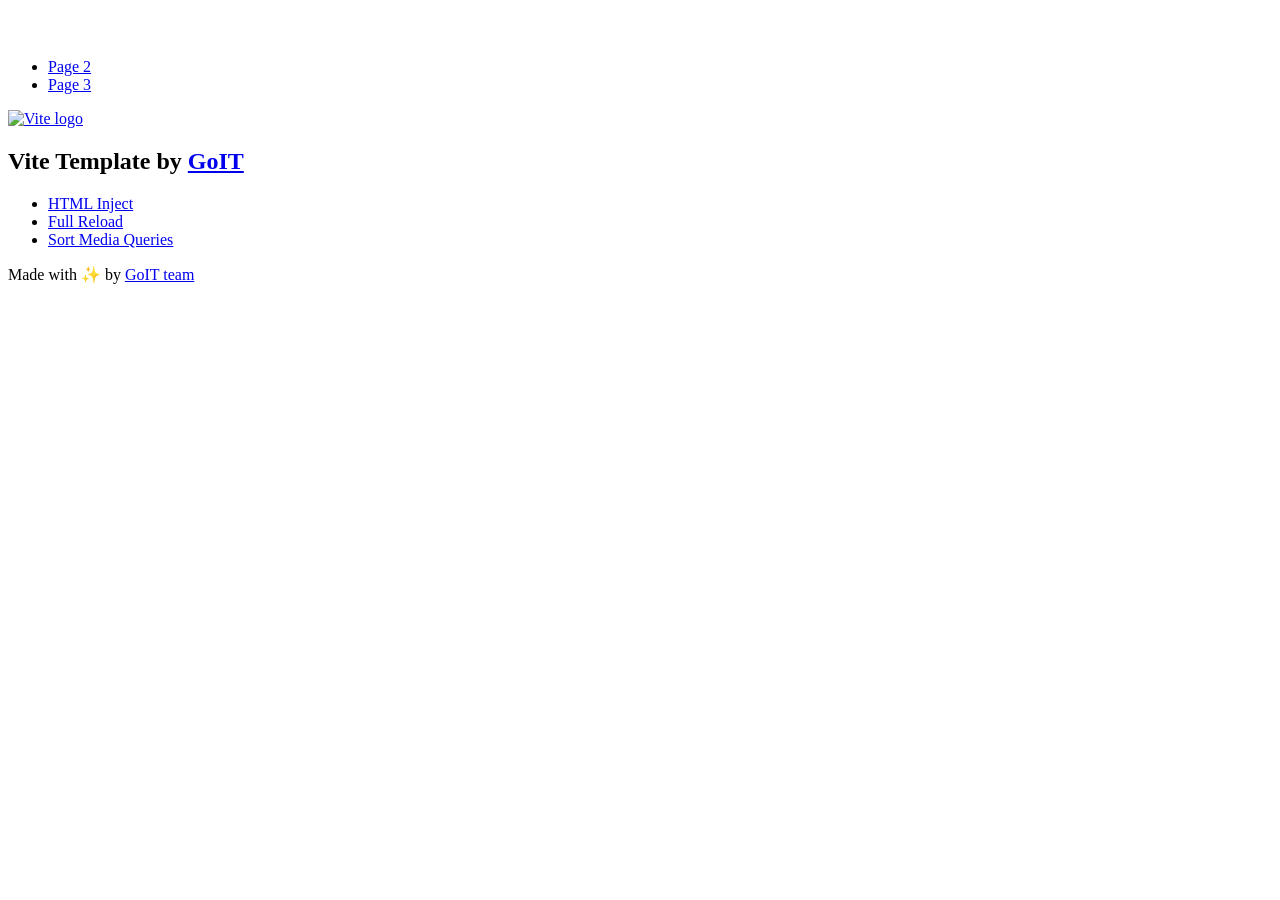
==== index.html @ 5f67854c "Deploying to gh-pages from @ xDEKERx/goit-js-hw-10@bef188e917a1afdd9af2d958fd171619a8c02582 🚀" ====
<!DOCTYPE html>
<html lang="en">
  <head>
    <meta charset="UTF-8" />
    <link rel="icon" type="image/svg+xml" href="/vanilla-app-template/favicon.svg" />
    <meta name="viewport" content="width=device-width, initial-scale=1.0" />
    <title>Vanilla App Template</title>
    <script type="module" crossorigin src="/vanilla-app-template/index.js"></script>
    <link rel="stylesheet" crossorigin href="/vanilla-app-template/assets/styles-DvPDDfy5.css">
  </head>
  <body>
    <header class="header">
  <div class="container">
    <nav class="nav">
      <a class="nav-logo" href="./index.html" aria-label="Site logo">
        <svg class="nav-logo-icon" width="100" height="30">
          <use href="/vanilla-app-template/assets/sprite-E8vg0sBb.svg#logo"></use>
        </svg>
      </a>
      <ul class="nav-list">
        <li class="nav-item">
          <a class="nav-link {=$highlight-act}" href="./page-2.html">Page 2</a>
        </li>
        <li class="nav-item">
          <a class="nav-link {=$highlight-curr}" href="./page-3.html">Page 3</a>
        </li>
      </ul>
    </nav>
  </div>
</header>


    <main>
      <!-- Loads the specified .html file -->
      <section class="vite-promo">
  <div class="container">
    <div class="vite-promo-thumb">
      <a
        class="vite-promo-link"
        href="https://vitejs.dev/"
        target="_blank"
        rel="noopener noreferrer"
        aria-label="Link to Vite official website"
        title="Vite.js  build tool"
      >
        <!-- Path to images as from index.html file -->
        <img
          class="pic"
          src="/vanilla-app-template/assets/vite-logo-9o_aqrTe.png"
          alt="Vite logo"
          width="640"
          height="640"
        />
      </a>
    </div>
    <h1 class="main-title">
      <span class="main-title-gradient">Vite</span>
      Template by
      <a
        class="main-title-link"
        href="https://github.com/goitacademy/vanilla-app-template"
        target="_blank"
        rel="noopener noreferrer"
      >
        GoIT
      </a>
    </h1>
  </div>
</section>

      <article class="badges">
  <div class="container">
    <ul class="badges-list">
      <li class="badges-item">
        <a
          class="badges-link"
          href="https://www.npmjs.com/package/vite-plugin-html-inject"
          target="_blank"
          rel="noopener noreferrer"
        >
          HTML Inject
        </a>
      </li>
      <li class="badges-item">
        <a
          class="badges-link"
          href="https://www.npmjs.com/package/vite-plugin-full-reload"
          target="_blank"
          rel="noopener noreferrer"
        >
          Full Reload
        </a>
      </li>
      <li class="badges-item">
        <a
          class="badges-link"
          href="https://www.npmjs.com/package/postcss-sort-media-queries"
          target="_blank"
          rel="noopener noreferrer"
        >
          Sort Media Queries
        </a>
      </li>
    </ul>
  </div>
</article>

    </main>

    <footer class="footer">
  <div class="container">
    <p class="footer-desc">
      Made with ✨ by
      <a
        class="footer-link"
        href="https://goit.global/ua/"
        target="_blank"
        rel="noopener noreferrer"
      >
        GoIT team
      </a>
    </p>
  </div>
</footer>


  </body>
</html>
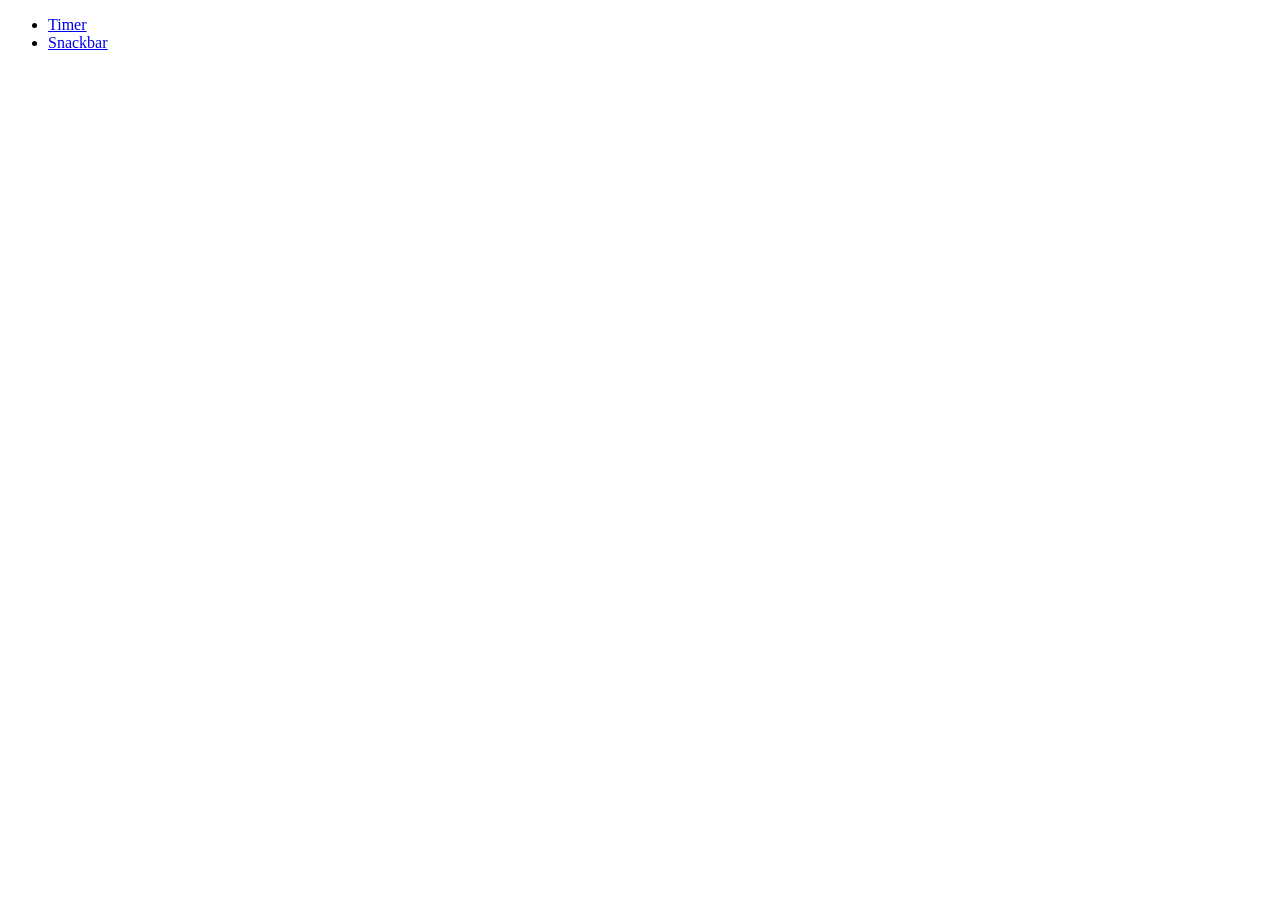
==== commit a71ff5e0: "Deploying to gh-pages from @ xDEKERx/goit-js-hw-10@5a751cc7e57b3b3855d1a83e89da05b50701ad58 🚀" ====
--- a/index.html
+++ b/index.html
@@ -2,127 +2,15 @@
 <html lang="en">
   <head>
     <meta charset="UTF-8" />
-    <link rel="icon" type="image/svg+xml" href="/vanilla-app-template/favicon.svg" />
     <meta name="viewport" content="width=device-width, initial-scale=1.0" />
     <title>Vanilla App Template</title>
-    <script type="module" crossorigin src="/vanilla-app-template/index.js"></script>
-    <link rel="stylesheet" crossorigin href="/vanilla-app-template/assets/styles-DvPDDfy5.css">
+    <link rel="stylesheet" crossorigin href="/vanilla-app-template/assets/reset-BziEFpyq.css">
   </head>
+
   <body>
-    <header class="header">
-  <div class="container">
-    <nav class="nav">
-      <a class="nav-logo" href="./index.html" aria-label="Site logo">
-        <svg class="nav-logo-icon" width="100" height="30">
-          <use href="/vanilla-app-template/assets/sprite-E8vg0sBb.svg#logo"></use>
-        </svg>
-      </a>
-      <ul class="nav-list">
-        <li class="nav-item">
-          <a class="nav-link {=$highlight-act}" href="./page-2.html">Page 2</a>
-        </li>
-        <li class="nav-item">
-          <a class="nav-link {=$highlight-curr}" href="./page-3.html">Page 3</a>
-        </li>
-      </ul>
-    </nav>
-  </div>
-</header>
-
-
-    <main>
-      <!-- Loads the specified .html file -->
-      <section class="vite-promo">
-  <div class="container">
-    <div class="vite-promo-thumb">
-      <a
-        class="vite-promo-link"
-        href="https://vitejs.dev/"
-        target="_blank"
-        rel="noopener noreferrer"
-        aria-label="Link to Vite official website"
-        title="Vite.js  build tool"
-      >
-        <!-- Path to images as from index.html file -->
-        <img
-          class="pic"
-          src="/vanilla-app-template/assets/vite-logo-9o_aqrTe.png"
-          alt="Vite logo"
-          width="640"
-          height="640"
-        />
-      </a>
-    </div>
-    <h1 class="main-title">
-      <span class="main-title-gradient">Vite</span>
-      Template by
-      <a
-        class="main-title-link"
-        href="https://github.com/goitacademy/vanilla-app-template"
-        target="_blank"
-        rel="noopener noreferrer"
-      >
-        GoIT
-      </a>
-    </h1>
-  </div>
-</section>
-
-      <article class="badges">
-  <div class="container">
-    <ul class="badges-list">
-      <li class="badges-item">
-        <a
-          class="badges-link"
-          href="https://www.npmjs.com/package/vite-plugin-html-inject"
-          target="_blank"
-          rel="noopener noreferrer"
-        >
-          HTML Inject
-        </a>
-      </li>
-      <li class="badges-item">
-        <a
-          class="badges-link"
-          href="https://www.npmjs.com/package/vite-plugin-full-reload"
-          target="_blank"
-          rel="noopener noreferrer"
-        >
-          Full Reload
-        </a>
-      </li>
-      <li class="badges-item">
-        <a
-          class="badges-link"
-          href="https://www.npmjs.com/package/postcss-sort-media-queries"
-          target="_blank"
-          rel="noopener noreferrer"
-        >
-          Sort Media Queries
-        </a>
-      </li>
+    <ul>
+      <li><a class="main-btn" href="./1-timer.html">Timer</a></li>
+      <li><a class="main-btn" href="./2-snackbar.html">Snackbar</a></li>
     </ul>
-  </div>
-</article>
-
-    </main>
-
-    <footer class="footer">
-  <div class="container">
-    <p class="footer-desc">
-      Made with ✨ by
-      <a
-        class="footer-link"
-        href="https://goit.global/ua/"
-        target="_blank"
-        rel="noopener noreferrer"
-      >
-        GoIT team
-      </a>
-    </p>
-  </div>
-</footer>
-
-
   </body>
 </html>
